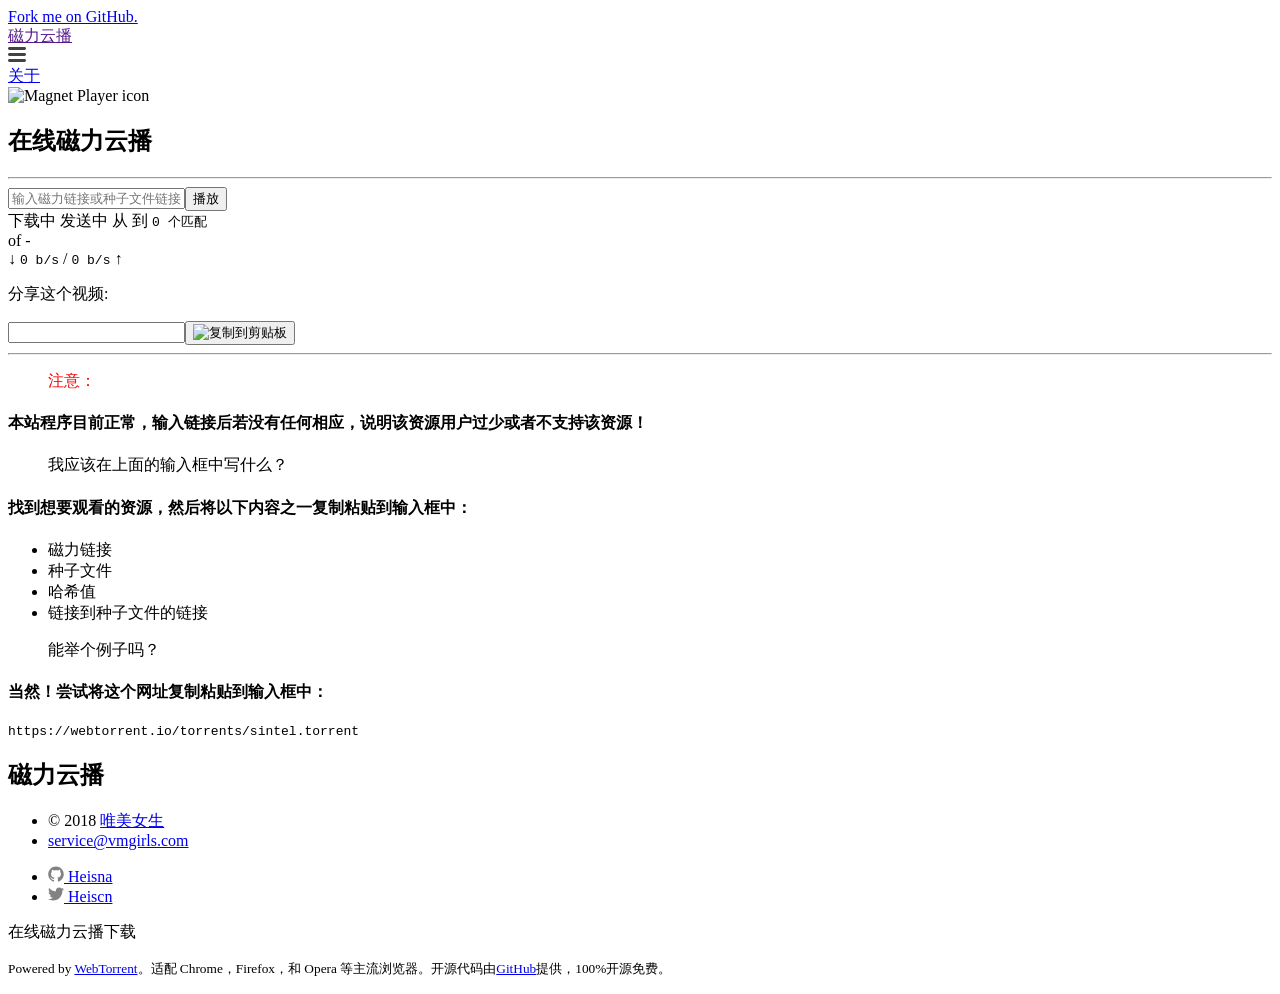
==== index.html @ 2a2e24d4 "Update index.html" ====
﻿<!DOCTYPE html>
<html lang="en">

<head>
	<meta charset="utf-8″>
	<meta http-equiv="X-UA-Compatible" content="IE=edge">
	<meta name="viewport" content="width=device-width, initial-scale=1, maximum-scale=1, user-scalable=no">
	<meta name="theme-color" content="#bf1717">
      <meta property="og:image" content="assets/thumbnail.png">


	<link rel="icon" href="favicon.png" type="image/png">

	<title>磁力云播丨唯美女生</title>
	<meta name="description" content="在线种子文件，磁力链接播放。">

	<link rel="stylesheet" href="//fonts.googleapis.com/css?family=Asap:400,700">

	<!-- GitHub Corner - https://github.com/simonwhitaker/github-fork-ribbon-css -->
	<link rel="stylesheet" href="https://cdnjs.cloudflare.com/ajax/libs/github-fork-ribbon-css/0.2.0/gh-fork-ribbon.min.css" charset="utf-8"/>

	<link rel="stylesheet" href="css/bootstrap.css" charset=”utf-8″>
	<link rel="stylesheet" href="css/main.css" charset=”utf-8″>
	<link rel="canonical" href="">
	<link rel="alternate" type="application/rss+xml" title="Magnet Player" href="feed.xml">

	
</head>


<body>

	<!-- GitHub Corner - https://github.com/simonwhitaker/github-fork-ribbon-css -->
<a class="github-fork-ribbon" href="https://github.com/kugeceo/Magnet" title="Fork me on GitHub">Fork me on GitHub.</a>

<header class="site-header" role="banner">

	<div class="wrapper">

		
		
		<a class="site-title" href="">磁力云播</a>

		<nav class="site-nav">
			<a href="#" class="menu-icon">
				<svg viewBox="0 0 18 15" width="18px" height="15px">
					<path fill="#424242" d="M18,1.484c0,0.82-0.665,1.484-1.484,1.484H1.484C0.665,2.969,0,2.304,0,1.484l0,0C0,0.665,0.665,0,1.484,0 h15.031C17.335,0,18,0.665,18,1.484L18,1.484z"/>
					<path fill="#424242" d="M18,7.516C18,8.335,17.335,9,16.516,9H1.484C0.665,9,0,8.335,0,7.516l0,0c0-0.82,0.665-1.484,1.484-1.484 h15.031C17.335,6.031,18,6.696,18,7.516L18,7.516z"/>
					<path fill="#424242" d="M18,13.516C18,14.335,17.335,15,16.516,15H1.484C0.665,15,0,14.335,0,13.516l0,0 c0-0.82,0.665-1.484,1.484-1.484h15.031C17.335,12.031,18,12.696,18,13.516L18,13.516z"/>
				</svg>
			</a>

			<div class="trigger">
				
				
				<a class="page-link" href="/about.html">关于</a>
				
			</div>
		</nav>

	</div>

</header>


	<main class="page-content" aria-label="Content">
		<div class="wrapper">
			<div id="home-banner">
	<img id="home-logo" src="assets/logo.svg" alt="Magnet Player icon">

	<h2>在线磁力云播</h2>
</div>

<hr>

<form id="magnet-input">
	<input name="torrentId" placeholder="输入磁力链接或种子文件链接"><button type="submit">播放</button>
</form>

<div id="hero">
	<div id="output">
		<div id="progressBar"></div>
		<!-- The video player will be added here -->
	</div>

	<!-- Statistics -->
	<div id="status">
		<div>
			<span class="show-leech">下载中 </span>
			<span class="show-seed">发送中 </span>
			<code id="streamedFileName"></code>
			<span class="show-leech"> 从</span>
			<span class="show-seed"> 到 </span>
			<code id="numPeers">0 个匹配</code>
		</div>

		<div>
			<code id="downloaded"></code> of <code id="total"></code> - <span id="remaining"></span>
		</div>

		<div>
			&#x2193; <code id="downloadSpeed">0 b/s</code> / <code id="uploadSpeed">0 b/s</code> &#x2191;
		</div>

		<div id="share-clipboard">
			<p>分享这个视频:</p>
			<input id="share-url" type="text" readonly><button id="share-url-btn" class="btn" type="button" data-toggle="tooltip" title="复制到剪贴板" data-clipboard-target="#share-url"><img class="clippy" src="assets/clippy.svg" alt="复制到剪贴板"></button>
		</div>
	</div>
</div>

<hr>
<blockquote>
<p><span style="color:red">注意：</span></p>
</blockquote>
<h4>本站程序目前正常，输入链接后若没有任何相应，说明该资源用户过少或者不支持该资源！</h4>
<blockquote>
	<p>我应该在上面的输入框中写什么？</p>
</blockquote>

<h4>找到想要观看的资源，然后将以下内容之一复制粘贴到输入框中：</h4>

<ul>
	<li>磁力链接</li>
	<li>种子文件</li>
	<li>哈希值</li>
	<li>链接到种子文件的链接</li>
</ul>

<blockquote>
	<p>能举个例子吗？</p>
</blockquote>

<h4>当然！尝试将这个网址复制粘贴到输入框中：</h4>

<pre>https://webtorrent.io/torrents/sintel.torrent</pre>

		</div>
	</main>

	<footer class="site-footer">

  <div class="wrapper">

    <h2 class="footer-heading">磁力云播</h2>

    <div class="footer-col-wrapper">
      <div class="footer-col footer-col-1">
        <ul class="contact-list">
          <li>
            
              © 2018 <a href="https://www.vmgirls.com" target="_blank">唯美女生</a>
            
            </li>
          <li><a href="mailto:service@vmgirls.com">service@vmgirls.com</a></li>
        </ul>
      </div>

      <div class="footer-col footer-col-2">
        <ul class="social-media-list">
          
          <li>
            <a href="https://github.com/Heisna"><span class="icon icon--github"><svg viewBox="0 0 16 16" width="16px" height="16px"><path fill="#828282" d="M7.999,0.431c-4.285,0-7.76,3.474-7.76,7.761 c0,3.428,2.223,6.337,5.307,7.363c0.388,0.071,0.53-0.168,0.53-0.374c0-0.184-0.007-0.672-0.01-1.32 c-2.159,0.469-2.614-1.04-2.614-1.04c-0.353-0.896-0.862-1.135-0.862-1.135c-0.705-0.481,0.053-0.472,0.053-0.472 c0.779,0.055,1.189,0.8,1.189,0.8c0.692,1.186,1.816,0.843,2.258,0.645c0.071-0.502,0.271-0.843,0.493-1.037 C4.86,11.425,3.049,10.76,3.049,7.786c0-0.847,0.302-1.54,0.799-2.082C3.768,5.507,3.501,4.718,3.924,3.65 c0,0,0.652-0.209,2.134,0.796C6.677,4.273,7.34,4.187,8,4.184c0.659,0.003,1.323,0.089,1.943,0.261 c1.482-1.004,2.132-0.796,2.132-0.796c0.423,1.068,0.157,1.857,0.077,2.054c0.497,0.542,0.798,1.235,0.798,2.082 c0,2.981-1.814,3.637-3.543,3.829c0.279,0.24,0.527,0.713,0.527,1.437c0,1.037-0.01,1.874-0.01,2.129 c0,0.208,0.14,0.449,0.534,0.373c3.081-1.028,5.302-3.935,5.302-7.362C15.76,3.906,12.285,0.431,7.999,0.431z"/></svg>
</span><span class="username">Heisna</span></a>

          </li>
          <li>
            <a href="https://twitter.com/Heiscn"><span class="icon icon--twitter"><svg viewBox="0 0 16 16" width="16px" height="16px"><path fill="#828282" d="M15.969,3.058c-0.586,0.26-1.217,0.436-1.878,0.515c0.675-0.405,1.194-1.045,1.438-1.809c-0.632,0.375-1.332,0.647-2.076,0.793c-0.596-0.636-1.446-1.033-2.387-1.033c-1.806,0-3.27,1.464-3.27,3.27 c0,0.256,0.029,0.506,0.085,0.745C5.163,5.404,2.753,4.102,1.14,2.124C0.859,2.607,0.698,3.168,0.698,3.767 c0,1.134,0.577,2.135,1.455,2.722C1.616,6.472,1.112,6.325,0.671,6.08c0,0.014,0,0.027,0,0.041c0,1.584,1.127,2.906,2.623,3.206 C3.02,9.402,2.731,9.442,2.433,9.442c-0.211,0-0.416-0.021-0.615-0.059c0.416,1.299,1.624,2.245,3.055,2.271 c-1.119,0.877-2.529,1.4-4.061,1.4c-0.264,0-0.524-0.015-0.78-0.046c1.447,0.928,3.166,1.469,5.013,1.469 c6.015,0,9.304-4.983,9.304-9.304c0-0.142-0.003-0.283-0.009-0.423C14.976,4.29,15.531,3.714,15.969,3.058z"/></svg>
</span><span class="username">Heiscn</span></a>

          </li>
          
        </ul>
      </div>

      <div class="footer-col footer-col-3">
        <p>在线磁力云播下载
</p>
      </div>
    </div>
    <p><small>Powered by <a href="http://webtorrent.io" target="_blank">WebTorrent</a>。适配 Chrome，Firefox，和 Opera 等主流浏览器。开源代码由<a href="https://github.com/Heisna/magnet" target="_blank">GitHub</a>提供，100%开源免费。</small></p>
  </div>

</footer>

	<!-- jQuery -->
	<script src="https://code.jquery.com/jquery-2.2.4.min.js " integrity="sha256-BbhdlvQf/xTY9gja0Dq3HiwQF8LaCRTXxZKRutelT44=" crossorigin="anonymous" charset="utf-8"></script>

	<script src="js/bootstrap.min.js" charset="utf-8"></script>

	<!-- clipboard.js -->
	<script src="js/clipboard.min.js" charset="utf-8"></script>

	<!-- Include the latest version of WebTorrent -->
	<script src="https://cdn.jsdelivr.net/webtorrent/latest/webtorrent.min.js" charset="utf-8"></script>

	<script src="js/bundle.js" charset="utf-8"></script>
<!-- GoogleAnalytics -->
<script>
  (function(i,s,o,g,r,a,m){i['GoogleAnalyticsObject']=r;i[r]=i[r]||function(){
  (i[r].q=i[r].q||[]).push(arguments)},i[r].l=1*new Date();a=s.createElement(o),
  m=s.getElementsByTagName(o)[0];a.async=1;a.src=g;m.parentNode.insertBefore(a,m)
  })(window,document,'script','https://www.google-analytics.com/analytics.js','ga');

  ga('create', 'UA-90934162-1', 'auto');
  ga('send', 'pageview');

</script>
<script type="text/javascript">
    $('img').bind("contextmenu", function(e){ return false; });
</script>

<script>
var _hmt = _hmt || [];
(function() {
  var hm = document.createElement("script");
  hm.src = "https://hm.baidu.com/hm.js?a5eba7a40c339f057e1c5b5ac4ab4cc9";
  var s = document.getElementsByTagName("script")[0]; 
  s.parentNode.insertBefore(hm, s);
})();
</script>

<script>
			console.log("%c%c博客名称%c唯美女生", "line-height:28px;", "line-height:28px;padding:4px;background:#2ccbe6;color:#FADFA3;font-size:14px;", "padding:4px;background:#ff146d;color:green;line-height:28px;font-size:14px;");
			console.log("%c%c网站地址%chttps://www.vmgirls.com", "line-height:28px;", "line-height:28px;padding:4px;background:#2ccbe6;color:#FADFA3;font-size:14px;", "padding:4px 4px 4px 2px;background:#ff146d;color:green;line-height:28px;font-size:12px;");
			console.log("%c%c新浪微博%c徐佩楠", "line-height:28px;", "line-height:28px;padding:4px;background:#2ccbe6;color:#FADFA3;font-size:14px;", "padding:4px;background:#ff146d;color:green;line-height:28px;font-size:14px;");
			console.log("%c%c一双发现美的眼睛！", "line-height:28px;", "line-height:28px;padding:4px 0px;color:#fff;font-size:16px;background-image:-webkit-gradient(linear,left top,right top,color-stop(0,#ff22ff),color-stop(1,#5500ff));color:transparent;-webkit-background-clip:text;");
		</script>
</body>

</html>
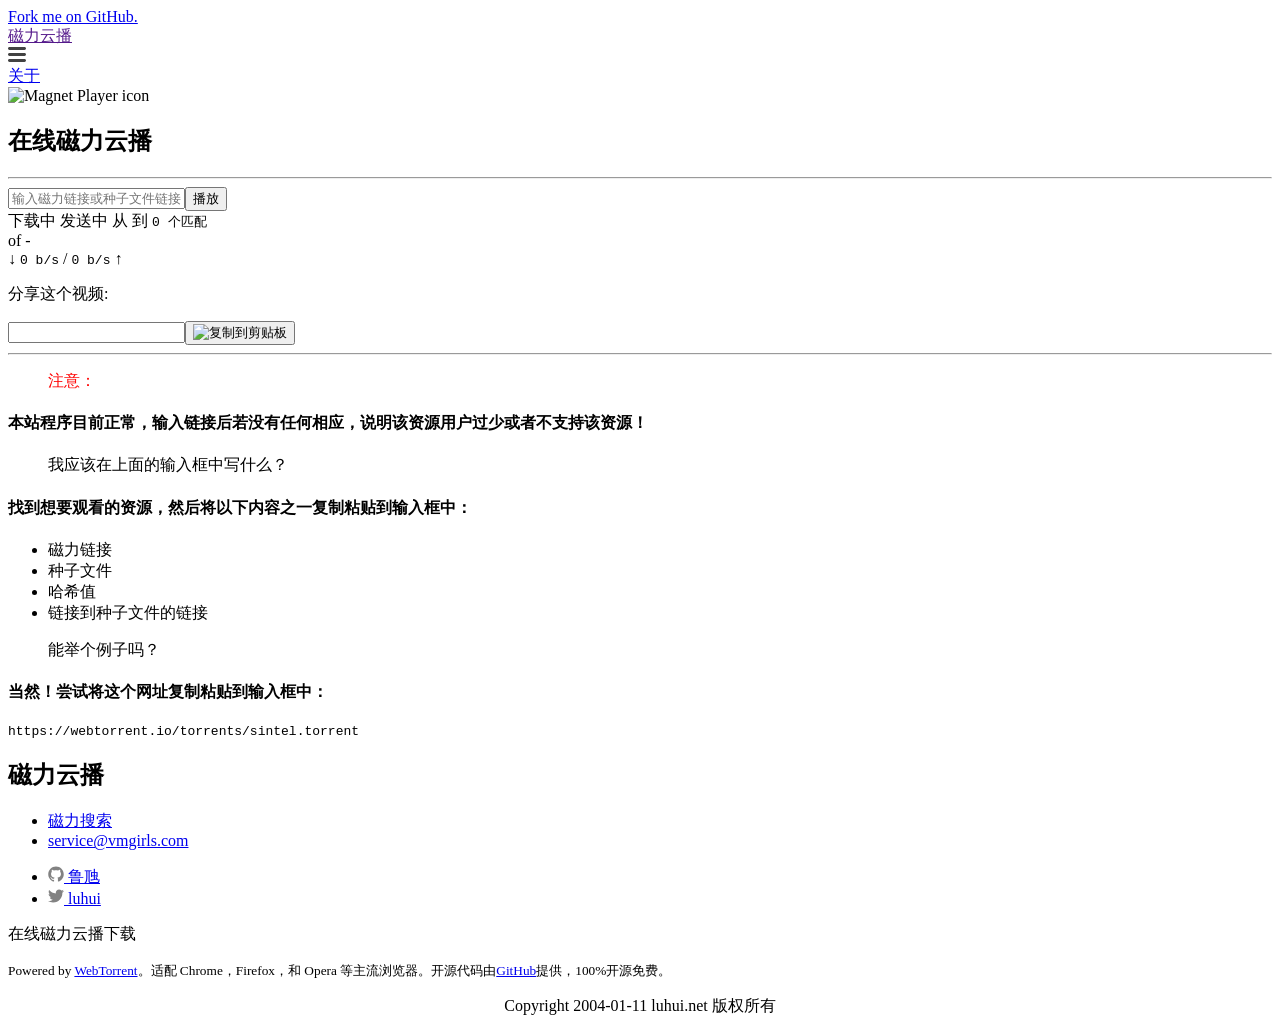
==== commit a7dd182e: "Update index.html" ====
--- a/index.html
+++ b/index.html
@@ -149,7 +149,7 @@
         <ul class="contact-list">
           <li>
             
-              © 2018 <a href="https://www.vmgirls.com" target="_blank">唯美女生</a>
+               <a href="magnetic.html?q=site:.luhui.net" target="_blank">磁力搜索</a>
             
             </li>
           <li><a href="mailto:service@vmgirls.com">service@vmgirls.com</a></li>
@@ -160,13 +160,13 @@
         <ul class="social-media-list">
           
           <li>
-            <a href="https://github.com/Heisna"><span class="icon icon--github"><svg viewBox="0 0 16 16" width="16px" height="16px"><path fill="#828282" d="M7.999,0.431c-4.285,0-7.76,3.474-7.76,7.761 c0,3.428,2.223,6.337,5.307,7.363c0.388,0.071,0.53-0.168,0.53-0.374c0-0.184-0.007-0.672-0.01-1.32 c-2.159,0.469-2.614-1.04-2.614-1.04c-0.353-0.896-0.862-1.135-0.862-1.135c-0.705-0.481,0.053-0.472,0.053-0.472 c0.779,0.055,1.189,0.8,1.189,0.8c0.692,1.186,1.816,0.843,2.258,0.645c0.071-0.502,0.271-0.843,0.493-1.037 C4.86,11.425,3.049,10.76,3.049,7.786c0-0.847,0.302-1.54,0.799-2.082C3.768,5.507,3.501,4.718,3.924,3.65 c0,0,0.652-0.209,2.134,0.796C6.677,4.273,7.34,4.187,8,4.184c0.659,0.003,1.323,0.089,1.943,0.261 c1.482-1.004,2.132-0.796,2.132-0.796c0.423,1.068,0.157,1.857,0.077,2.054c0.497,0.542,0.798,1.235,0.798,2.082 c0,2.981-1.814,3.637-3.543,3.829c0.279,0.24,0.527,0.713,0.527,1.437c0,1.037-0.01,1.874-0.01,2.129 c0,0.208,0.14,0.449,0.534,0.373c3.081-1.028,5.302-3.935,5.302-7.362C15.76,3.906,12.285,0.431,7.999,0.431z"/></svg>
-</span><span class="username">Heisna</span></a>
+            <a href="https://github.com/kugeceo"><span class="icon icon--github"><svg viewBox="0 0 16 16" width="16px" height="16px"><path fill="#828282" d="M7.999,0.431c-4.285,0-7.76,3.474-7.76,7.761 c0,3.428,2.223,6.337,5.307,7.363c0.388,0.071,0.53-0.168,0.53-0.374c0-0.184-0.007-0.672-0.01-1.32 c-2.159,0.469-2.614-1.04-2.614-1.04c-0.353-0.896-0.862-1.135-0.862-1.135c-0.705-0.481,0.053-0.472,0.053-0.472 c0.779,0.055,1.189,0.8,1.189,0.8c0.692,1.186,1.816,0.843,2.258,0.645c0.071-0.502,0.271-0.843,0.493-1.037 C4.86,11.425,3.049,10.76,3.049,7.786c0-0.847,0.302-1.54,0.799-2.082C3.768,5.507,3.501,4.718,3.924,3.65 c0,0,0.652-0.209,2.134,0.796C6.677,4.273,7.34,4.187,8,4.184c0.659,0.003,1.323,0.089,1.943,0.261 c1.482-1.004,2.132-0.796,2.132-0.796c0.423,1.068,0.157,1.857,0.077,2.054c0.497,0.542,0.798,1.235,0.798,2.082 c0,2.981-1.814,3.637-3.543,3.829c0.279,0.24,0.527,0.713,0.527,1.437c0,1.037-0.01,1.874-0.01,2.129 c0,0.208,0.14,0.449,0.534,0.373c3.081-1.028,5.302-3.935,5.302-7.362C15.76,3.906,12.285,0.431,7.999,0.431z"/></svg>
+</span><span class="username">鲁虺</span></a>
 
           </li>
           <li>
-            <a href="https://twitter.com/Heiscn"><span class="icon icon--twitter"><svg viewBox="0 0 16 16" width="16px" height="16px"><path fill="#828282" d="M15.969,3.058c-0.586,0.26-1.217,0.436-1.878,0.515c0.675-0.405,1.194-1.045,1.438-1.809c-0.632,0.375-1.332,0.647-2.076,0.793c-0.596-0.636-1.446-1.033-2.387-1.033c-1.806,0-3.27,1.464-3.27,3.27 c0,0.256,0.029,0.506,0.085,0.745C5.163,5.404,2.753,4.102,1.14,2.124C0.859,2.607,0.698,3.168,0.698,3.767 c0,1.134,0.577,2.135,1.455,2.722C1.616,6.472,1.112,6.325,0.671,6.08c0,0.014,0,0.027,0,0.041c0,1.584,1.127,2.906,2.623,3.206 C3.02,9.402,2.731,9.442,2.433,9.442c-0.211,0-0.416-0.021-0.615-0.059c0.416,1.299,1.624,2.245,3.055,2.271 c-1.119,0.877-2.529,1.4-4.061,1.4c-0.264,0-0.524-0.015-0.78-0.046c1.447,0.928,3.166,1.469,5.013,1.469 c6.015,0,9.304-4.983,9.304-9.304c0-0.142-0.003-0.283-0.009-0.423C14.976,4.29,15.531,3.714,15.969,3.058z"/></svg>
-</span><span class="username">Heiscn</span></a>
+            <a href="https://twitter.com/kugeceo"><span class="icon icon--twitter"><svg viewBox="0 0 16 16" width="16px" height="16px"><path fill="#828282" d="M15.969,3.058c-0.586,0.26-1.217,0.436-1.878,0.515c0.675-0.405,1.194-1.045,1.438-1.809c-0.632,0.375-1.332,0.647-2.076,0.793c-0.596-0.636-1.446-1.033-2.387-1.033c-1.806,0-3.27,1.464-3.27,3.27 c0,0.256,0.029,0.506,0.085,0.745C5.163,5.404,2.753,4.102,1.14,2.124C0.859,2.607,0.698,3.168,0.698,3.767 c0,1.134,0.577,2.135,1.455,2.722C1.616,6.472,1.112,6.325,0.671,6.08c0,0.014,0,0.027,0,0.041c0,1.584,1.127,2.906,2.623,3.206 C3.02,9.402,2.731,9.442,2.433,9.442c-0.211,0-0.416-0.021-0.615-0.059c0.416,1.299,1.624,2.245,3.055,2.271 c-1.119,0.877-2.529,1.4-4.061,1.4c-0.264,0-0.524-0.015-0.78-0.046c1.447,0.928,3.166,1.469,5.013,1.469 c6.015,0,9.304-4.983,9.304-9.304c0-0.142-0.003-0.283-0.009-0.423C14.976,4.29,15.531,3.714,15.969,3.058z"/></svg>
+</span><span class="username">luhui</span></a>
 
           </li>
           
@@ -222,10 +222,56 @@
 
 <script>
 			console.log("%c%c博客名称%c唯美女生", "line-height:28px;", "line-height:28px;padding:4px;background:#2ccbe6;color:#FADFA3;font-size:14px;", "padding:4px;background:#ff146d;color:green;line-height:28px;font-size:14px;");
-			console.log("%c%c网站地址%chttps://www.vmgirls.com", "line-height:28px;", "line-height:28px;padding:4px;background:#2ccbe6;color:#FADFA3;font-size:14px;", "padding:4px 4px 4px 2px;background:#ff146d;color:green;line-height:28px;font-size:12px;");
+			console.log("%c%c网站地址%cmagnetic.html?q=site:.luhui.net", "line-height:28px;", "line-height:28px;padding:4px;background:#2ccbe6;color:#FADFA3;font-size:14px;", "padding:4px 4px 4px 2px;background:#ff146d;color:green;line-height:28px;font-size:12px;");
 			console.log("%c%c新浪微博%c徐佩楠", "line-height:28px;", "line-height:28px;padding:4px;background:#2ccbe6;color:#FADFA3;font-size:14px;", "padding:4px;background:#ff146d;color:green;line-height:28px;font-size:14px;");
 			console.log("%c%c一双发现美的眼睛！", "line-height:28px;", "line-height:28px;padding:4px 0px;color:#fff;font-size:16px;background-image:-webkit-gradient(linear,left top,right top,color-stop(0,#ff22ff),color-stop(1,#5500ff));color:transparent;-webkit-background-clip:text;");
 		</script>
+		
+		
+
+
+
+<!--百度自动推送代码-->
+<script>
+(function(){
+    var bp = document.createElement('script');
+    bp.src = '//push.zhanzhang.baidu.com/push.js';
+    var s = document.getElementsByTagName("script")[0];
+    s.parentNode.insertBefore(bp, s);
+})();
+</script>
+<!--百度自动推送代码-->
+
+
+<!-- 网址安全插件开始 -->
+<script type="text/javascript">
+	var _svq_ = _svq_ || [];
+	_svq_.push(['set_api_key', '16adflfafads9gf28327005056b68c3d']);
+	_svq_.push(['set_noicon_class', '']); //链接前不显示任何图标，如果需要显示，请去掉这句
+	_svq_.push(['set_nopopup_class', '-sv-no-popup']); 
+	_svq_.push(['check_page']);
+	(function(){   
+		var aq = document.createElement('script');
+		aq.type = 'text/javascript'; 
+		aq.async = true;   
+		aq.charset = 'utf-8';
+		aq.src = 'http://openapi.anquan.org/static/aq.js';    
+		var s = document.getElementsByTagName('script')[0];
+		s.parentNode.insertBefore(aq, s); 
+	})();
+</script>	
+<!-- 网址安全插件结束 --> 
+
+<div style="display:none">
+    <script src="http://s11.cnzz.com/z_stat.php?id=610720&web_id=610720" language="JavaScript"></script>
+</div>
+
+<div class="copyright pr" style="text-align: center; margin-left: 0px;">
+	<p>
+		Copyright&nbsp;2004-01-11&nbsp;luhui.net&nbsp;版权所有
+	</p>
+</div>
+								       
 </body>
 
 </html>
